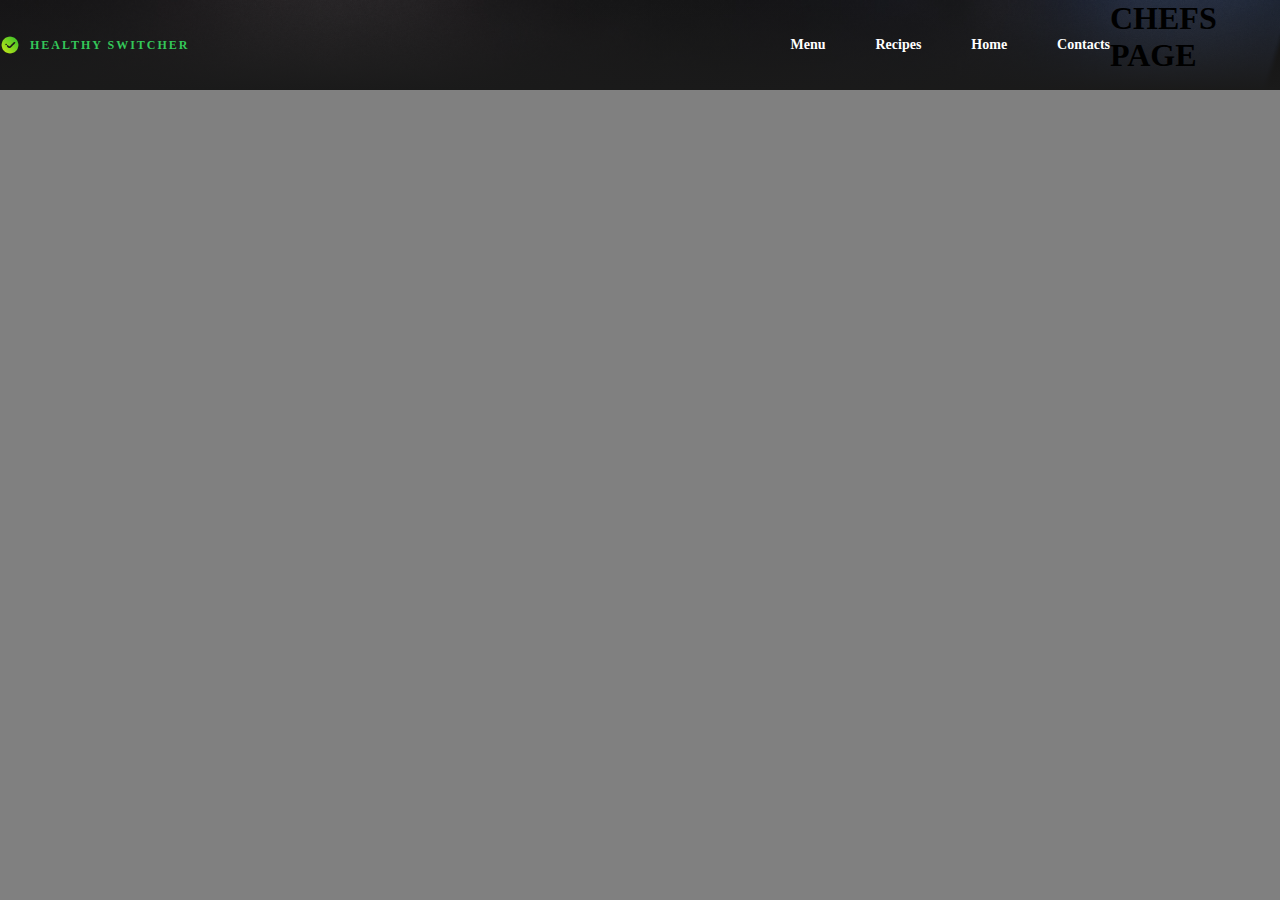
==== html/Chefs.html @ c121f98e "update header" ====
<!DOCTYPE html>
<html lang="en">
<head>
    <meta charset="UTF-8">
    <meta name="viewport" content="width=device-width, initial-scale=1.0">
    <title>Document</title>
    <link rel="stylesheet" href="../style/bootstrap.rtl.min.css">
    <link rel="stylesheet" href="../style/head.css">
</head>
<body style="width: 100%; height: 100vh;">

    <div class="container-head h-100">
        
        <section class="header d-flex flex-column h-100">

          <div class="contain-header">

            <div class="top">
              <span><i class="fa fa-close"></i></span>

              <div class="nav-logo">
                <img
                  src="../images/logo.png"
                  alt="img-logo"
                  class="icon-logo"
                />
                <h6 class="text-logo m-0">HEALTHY SWITCHER</h6>
              </div>

              <div class="nav-menu">
                <ul class="m-0">
                  <li><a class="Menu" href="../html/menu.html">Menu</a></li>
                  <li><a class="Menu" href="../html/Recipes.html">Recipes</a></li>
                  <li><a class="Menu" href="../index.html">Home</a></li>
                  <li><a class="Menu" href="../html/Contacts.html">Contacts</a></li>
                </ul>
              </div>
            </div>

          </div>

          <div class="container-fuild d-flex justify-content-center align-items-center w-100 h-100 bg-Secondary text-white">
      
              <h1 class="display-1">CHEFS PAGE</h1>
      
          </div>
          
        </section>

      </div>

</body>
</html>
---- style/head.css ----
* {
    margin: 0;
    padding: 0;
    box-sizing: border-box;
}

body {
    background-color: grey;
    font-family: "Helvetica Neue";
}


/* -------------------------------------------------------------------- */

.container {
    max-width: 1440px;
    height: auto;
    margin: 0 auto;
    background-color: #1a1a1a;
    position: relative;
    color: #fff;
    position: relative;
    /* z-index: -2; */
    overflow: clip;
}

/* ------------------------------------------------------------------------------- */

.container-head {
    max-width: 1440px;
    height: auto;

    margin: 0 auto;
}

.header {
    max-width: 100%;
    background: linear-gradient(180deg, rgba(26, 26, 26, 0.0001) 0%, #1A1A1A 100%), linear-gradient(0deg, rgba(33, 33, 33, 0.5), rgba(33, 33, 33, 0.5)), url("../images/43d2d7c61920b15a5a504a26b7232590.jpg");
    display: flex;
    justify-content: center;
    margin: 0 auto;
    background-size: cover;
    background-repeat: no-repeat;
    /* background-position: 0 -77px; */
}

.header::before {
    content: "";
    border: 1px solid gray;
    position: absolute;
    right: 0;
    left: 0;
    top: 90px;
}


.img-bg {
    width: 1440px;
    position: absolute;
    right: 0;
    left: 0;
    top: 0;
    height: 1080px;
}

.top {
    width: 1110px;
    height: 90px;

    display: flex;
    align-items: center;
    justify-content: space-between;
    margin: 0 auto;
}

.top span {
    display: none;
}

.nav-logo {
    display: flex;
    align-items: center;
    gap: 10px;
    justify-content: start;

}

.text-logo {
    color: #34C759;
    font-weight: 700;
    font-size: 12px;
    letter-spacing: 2px;
    font-family: "Helvetica Neue";
}

.icon-logo {
    width: 20px;
    height: 20px;
    color: #34C759;
}


.nav-menu ul {
    display: flex;
    align-items: center;
    justify-content: end;
    list-style-type: none;
    gap: 50px;
    font-family: "Helvetica Neue";
    font-weight: 700;
    font-size: 14px;
}

.Menu:hover {
    color: #34c759;
}

a {
    text-decoration: none;
    color: white;
}

.bottom {
    width: 1110px;
    height: 870px;

    display: flex;
    flex-direction: column;
    align-items: center;
    color: white;
}

.bottom span i {
    display: none;
}

.bottom .title {
    max-width: 1110px;
    height: 163px;
    font-size: 44px;
    text-align: center;
    font-family: "Helvetica Neue";
    margin-top: 100px;
    letter-spacing: 11px;
}

.bottom .title span{
    font-family: "Helvetica";
}

.bottom span {
    font-weight: lighter;
    font-family: "Roboto Lt";
}

.bottom .text p {
    max-width: 533px;
    height: 52px;
    text-align: center;
    font-family: "Helvetica Neue";
    font-size: 14px;
    line-height: 25px;
    opacity: 70%;
}

.box-btn {
    width: 220px;
    height: 72px;
    margin: 40px 0;
    text-align: center;
    display: flex;
    align-items: center;
    justify-content: center;
}

.box-btn a {
    border: none;
    background-color: #34C759;
    padding: 25px 54px;
    border-radius: 100px;
    font-family: "Helvetica Neue";
    font-size: 15px;
    font-weight: 700;
    cursor: pointer;
    transition: all 150ms ease-in;
    letter-spacing: 3px;
    color: #191a1c;
}

.box-btn button:hover {
    background-color: #309a4b;
}

.container-info {
    display: flex;
    align-items: center;
    justify-content: space-between;
    width: 900px;
    height: 100px;
    margin-top: 20px;
    text-align: center;
}

.box-info {
    width: 245px;
    height: 95px;
    font-family: "Helvetica Neue";
}

.box-info span {
    margin-bottom: 12px;
    display: block;
}

.box-info h5 {
    font-size: 16px;
    font-weight: 400;
}

.box-info p {
    font-size: 14px;
    line-height: 30px;
    font-weight: 400;
    opacity: 50%;
}

.icon-svg {
    width: 22px;
    height: 22px;
}


/* --------------------------------------------------- */

@media screen and (max-width:1200px) {
    .top {
        width: 900px;
    }

    .bottom {
        height: 710px;
    }

    .bottom .title {
        max-width: 876px;
        font-size: 28px;
        height: 100px;
        margin-top: 75px;
    }

    .bottom .text p {
        max-width: 355px;
        font-size: 10px;
    }

    .box-btn {
        margin: 14px 0;
    }

    .box-btn a {
        padding: 20px 45px;
        font-size: 14px;
    }

    .box-btn button {
        padding: 18px 44px;
        font-size: 10px;
    }

    .container-info {
        width: 650px;
    }

    .icon-svg {
        width: 16px;
        height: 16px;
    }

    .box-info h5 {
        font-size: 12px;
    }

    .box-info p {
        font-size: 10px;
    }
}

@media screen and (max-width:992px) {
    .top {
        width: 730px;
    }

    .icon-logo {
        width: 15px;
        height: 15px;
    }

    .text-logo {
        font-size: 10px;
    }

    .nav-menu ul {
        font-size: 12px;
    }

    .bottom {
        height: 572px;
    }

    .bottom .title {
        max-width: 565px;
        font-size: 19px;
        height: 73px;
        margin-top: 55px;
    }

    .bottom .text p {
        max-width: 300px;
        font-size: 8px;
        line-height: 19px;
    }

    .box-btn {
        width: 130px;
        height: 50px;
        margin: 5px 0;
    }

    .box-btn a {
        padding: 15px 26px;
        font-size: 10px;
    }

    .box-btn button {
        padding: 14px 28px;
        font-size: 8px;
    }

    .container-info {
        width: 545px;
    }

    .box-info h5 {
        font-size: 10px;
    }

    .box-info p {
        font-size: 8px;
    }
}




@media screen and (max-width:768px) {
    .header {
        
    }

    .top {
        width: 600px;
    }

    .icon-logo {
        width: 15px;
        height: 15px;
    }

    .text-logo {
        font-size: 8px;
    }

    .nav-menu ul {
        font-size: 10px;
    }

    .bottom {
        height: 435px;
    }

    .bottom .title {
        max-width: 430px;
        font-size: 12px;
        height: 46px;
        margin-top: 34px;
    }

    .bottom .text p {
        max-width: 238px;
        font-size: 7px;
        line-height: 14px;
        height: 30px;
    }

    .box-btn {
        width: 100px;
        height: 40px;
        margin: 12px 0;
    }

    .box-btn a {
        padding: 10px 11px;
        font-size: 8px;
    }

    .box-btn button {
        padding: 10px 18px;
        font-size: 6px;
    }

    .container-info {
        width: 390px;
        margin-top: 15px;
        height: 55px;
    }

    .box-info {
        width: 100px;
        height: 60px;
    }

    .box-info span {
        margin-bottom: 8px;
    }

    .icon-svg {
        width: 14px;
        height: 14px;
    }

    .box-info h5 {
        font-size: 8px;
    }

    .box-info p {
        font-size: 6px;
        line-height: 25px;
    }

}

@media screen and (max-width:650px) {
    .top {
        display: block;
        position: absolute;
        top: 0;
        left: 0;
        background-color: #191a1c;
        max-width: 250px;
        height: 100vh;
        padding: 30px;
        line-height: 60px;
        z-index: 1;
        transform: translateX(-250px)
    }

    .top span {
        display: block;
        position: absolute;
        top: 5px;
        right: 30px;
    }

    .icon-logo {
        width: 30px;
        height: 30px;
    }

    .nav-logo {
        justify-content: center;
        flex-direction: column;
        margin: 40px auto;

    }

    .nav-menu ul {
        font-size: 16px;
        display: block;
    }

    .text-logo {
        line-height: 10px;
        font-size: 10px;
    }

    .header::before {
        display: none;
    }

    .contain-header {
        max-width: 100%;
    }

    .bottom {
        max-width: 100%;
    }

    .bottom span i {
        display: block;
        position: absolute;
        top: 0.3%;
        right: 7%;
        font-size: 24px;
    }

    .bottom .title {
        max-width: 495px;
        font-size: 18px;
        height: 46px;
        margin-top: 90px;
    }

    .bottom .text p {
        max-width: 340px;
        font-size: 10px;
        line-height: 14px;
        height: 30px;
        padding-top: 25px;
    }

    .box-btn {
        width: 180px;
        height: 40px;
        margin: 50px 0;
    }

    .box-btn button {
        padding: 15px 30px;
        font-size: 8px;
    }

    .container-info {
        display: none;
    }
}



@media screen and (max-width:576px) {
    .container{
        max-width: 100%;
    }
    .container-img-head {
        width: 650px;
    }

    .header {
        background-size: 600px;
    }

    .bottom {
        height: 350px;
    }

    .bottom .title {
        max-width: 495px;
        font-size: 12px;
        height: auto;
        margin-top: 50px;
        padding: 1rem;
    }

    .bottom .text p {
        max-width: 300px;
        font-size: 8px;
        line-height: 14px;
        height: auto;
        padding: 0.5rem;
    }

    .box-btn {
        width: 180px;
        height: 40px;
        margin: 25px 0;
    }

    .box-btn button {
        padding: 10px 18px;
        font-size: 6px;
    }

}
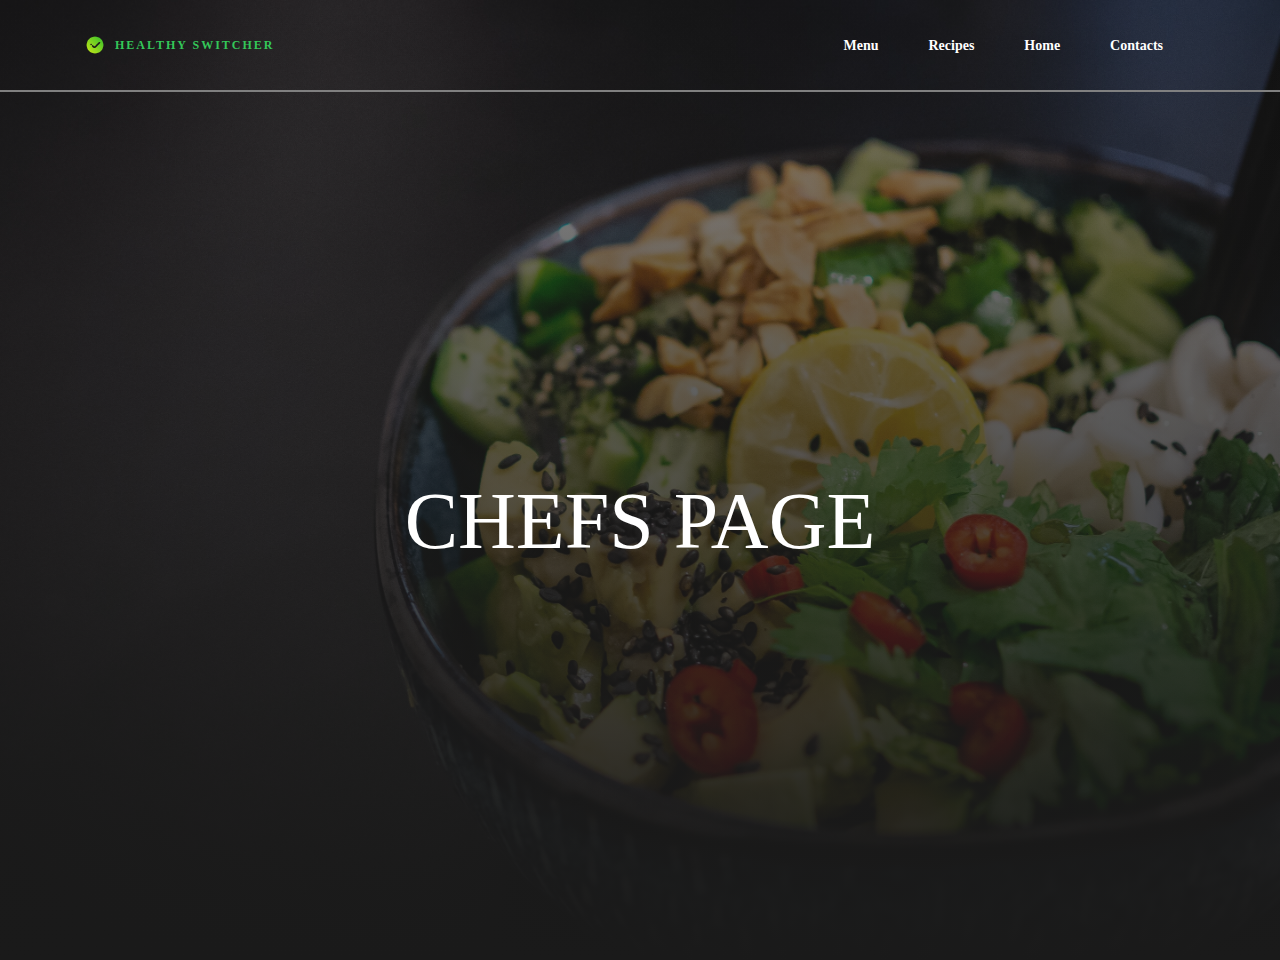
==== commit bfaefe36: "update responsive" ====
--- a/html/Chefs.html
+++ b/html/Chefs.html
@@ -4,6 +4,10 @@
     <meta charset="UTF-8">
     <meta name="viewport" content="width=device-width, initial-scale=1.0">
     <title>Document</title>
+
+    <link
+    rel="stylesheet"
+    href="https://cdnjs.cloudflare.com/ajax/libs/font-awesome/4.7.0/css/font-awesome.min.css"/>
     <link rel="stylesheet" href="../style/bootstrap.rtl.min.css">
     <link rel="stylesheet" href="../style/head.css">
 </head>
@@ -11,12 +15,12 @@
 
     <div class="container-head h-100">
         
-        <section class="header d-flex flex-column h-100">
+        <section class="header d-flex flex-column">
 
           <div class="contain-header">
 
             <div class="top">
-              <span><i class="fa fa-close"></i></span>
+              <span><i class="fa fa-close text-white"></i></span>
 
               <div class="nav-logo">
                 <img
@@ -37,17 +41,24 @@
               </div>
             </div>
 
-          </div>
+            <div class="bottom m-auto">
 
-          <div class="container-fuild d-flex justify-content-center align-items-center w-100 h-100 bg-Secondary text-white">
-      
-              <h1 class="display-1">CHEFS PAGE</h1>
-      
+              <span><i class="fa fa-bars mt-4"></i></span>
+
+              <div class="container-fuild d-flex justify-content-center align-items-center w-100 h-100 bg-Secondary text-white">
+          
+                  <h1 class="display-1">CHEFS PAGE</h1>
+          
+              </div>
+
+            </div>
+
           </div>
           
         </section>
 
       </div>
 
+      <script src="../js/script.js"></script>
 </body>
 </html>--- a/style/head.css
+++ b/style/head.css
@@ -187,7 +187,7 @@
     color: #191a1c;
 }
 
-.box-btn button:hover {
+.box-btn a:hover {
     background-color: #309a4b;
 }
 
@@ -504,7 +504,7 @@
     }
 
     .bottom .title {
-        max-width: 495px;
+        max-width: 500px;
         font-size: 18px;
         height: 46px;
         margin-top: 90px;
